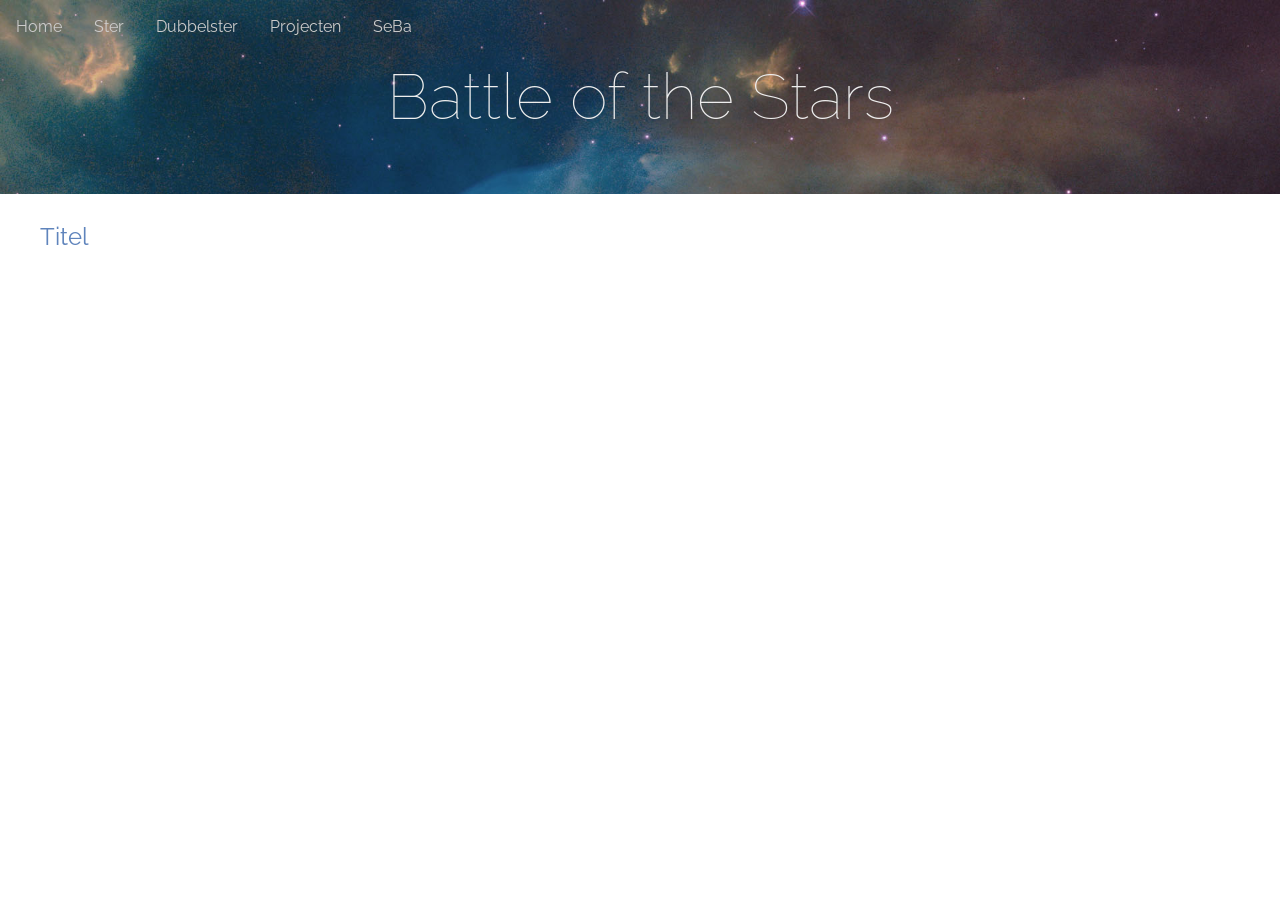
==== generic-en.html @ 3bf357c7 "initial upload - first version of website" ====
<!doctype html>
<html lang="en">
  <head>
    <meta charset="UTF-8" />
    <title>Sterrestrijd</title>
    <link rel="icon" href="favicon.ico" type="image/x-icon" />
    <link rel="stylesheet" href="base.css" />
    <script src="base.js" type="module"></script>
  </head>
  <body>
    <header id="header">
      <nav id="nav">
        <div id="menu">
          <ul>
            <li><a href="index.html">Home</a></li>
            <li><a href="index.html?variant=single" data-i8n="menu-single">Ster</a></li>
            <li><a href="index.html?variant=binary" data-i8n="menu-binary">Dubbelster</a></li>
            <li><a href="projects-en.html">Projecten</a></li>
            <li><a href="seba-en.html">SeBa</a></li>
          </ul>
        </div>
      </nav>
      <div id="banner">
        <h1>Battle of the Stars</h1>
      </div>
    </header>
    <main>

 <section id="introduction">
	 <h2> Titel </h2>
 </section>

    </main>
  </body>
</html>
---- base.css ----
@import url("https://fonts.googleapis.com/css2?family=Public+Sans:ital,wght@0,100..900;1,100..900&family=Raleway:ital,wght@0,100..900;1,100..900&display=swap");

:root {
    --max-content-width: 1200px;
}

:root,
[data-theme="light"] {
    --color-bg: #ffffff;

    --color-text: #666666;
    --color-text-label: #333333;
    --color-text-nav: #cccccc;
    --color-text-nav-highlight: #ffffff;
    --color-heading: #5F84BC;

    --color-title: #eee;
    --color-bg-subtle: #f9f9f9;
    --color-bg-subtle2: #eeeeee;
    --color-bg-tooltip: #cccccc;

    --table-row-border: #d6d6d6;
}

[data-theme="dark"] {
    --color-bg: #1a1a1a;
    --color-text: #aaaaaa;
    --color-text-label: #cccccc;
    --color-heading: #9cb5db;

    --color-bg-subtle: #2a2a2a;
    --color-bg-subtle2: #222222;
    --color-bg-tooltip: #333333;

    --table-row-border: #6d6d6d;
}

@media (prefers-color-scheme: dark) {
    :root:not([data-theme]) {
        --color-bg: #1a1a1a;
        --color-text: #aaaaaa;
        --color-text-label: #cccccc;
        --color-heading: #9cb5db;

        --color-bg-subtle: #2a2a2a;
        --color-bg-subtle2: #222222;
        --color-bg-tooltip: #333333;

        --table-row-border: #6d6d6d;
    }
}

html {
    background-color: var(--color-bg);
}

body {
    font-family: "Raleway", Arial, Helvetica, sans-serif;
    color: var(--color-text);
    margin: 0;
}

nav {
    color: var(--color-text-nav);
    margin-left: auto;
    margin-right: auto;
    max-width: var(max-content-width);
}

nav select {
    text-align: right;
    float: right;
    margin: 0 1em;
}

#menu {
    text-align: left;
    float: left;
    display: inline-block;
}
#menu ul {
    display: flex;
    justify-content: space-around;
    list-style-type: none;
    margin: 0;
    padding: 0;
}
#menu li {
    margin: 0 1em;
}
#menu li a {
    color: var(--color-text-nav);
    text-decoration: none;
    &:hover {
        color: var(--color-text-nav-highlight);
    }
    &:active {
        color: var(--color-text-nav-highlight);
    }
}

header {
    grid-area: header;
    width: 100%;
    background-image: url("./banner.jpg");
    background-size: cover;
    background-repeat: no-repeat;
    padding: 2ex 0;
}

main {
    display: grid;
    grid-template-columns: 1fr;
    grid-template-areas:
        "introduction"
        "introduction-star"
        "introduction-binary"
        "controls"
        "graph"
        "data-section"
        "program-log";

    padding-left: 2rem;
    padding-right: 2rem;
}

@media (min-width: 700px) {
    main {
        grid-template-columns: 300px 1fr;
        grid-template-areas:
            "introduction introduction"
	        "introduction-star introduction-star"
	        "introduction-binary introduction-binary"
            "controls graph"
            "data-section data-section"
            "program-log program-log";
    }
}

#banner {
    text-align: center;
}

#introduction {
    grid-area: introduction;
    justify-self: start;
    max-width: var(--max-content-width);
}

#introduction-star {
    grid-area: introduction-star;
    justify-self: start;
    max-width: var(--max-content-width);
}

#introduction-binary {
    grid-area: introduction-binary;
    justify-self: start;
    max-width: var(--max-content-width);
}

#controls {
    grid-area: controls;
    align-self: start;
    min-width: 300px;
}

#graph {
    grid-area: graph;
    align-self: end;

    min-width: 700px;

    overflow: visible;
}

#data-section {
    grid-area: data-section;
    overflow-x: auto;
    overflow-y: hidden;
}

#program-log {
    grid-area: program-log;
    justify-self: start;
}

h1 {
    color: var(--color-title);
    font-size: 4rem;
    font-weight: lighter;
}

h2 {
    margin-bottom: 0;
    padding: 0.5rem;
    color: var(--color-heading);
    font-size: x-large;
    font-weight: normal;
}

details summary {
    margin-bottom: 1rem;
    padding: 0.5rem;
    color: var(--color-heading);
    font-size: x-large;
}

label {
    display: inline-block;
    margin: 0.5em 0.5ex;
    font-size: smaller;
    color: var(--color-text-label);
}

/* Hide the stepper controls in the number input fields */
input[type="number"]::-webkit-inner-spin-button,
input[type="number"]::-webkit-outer-spin-button {
    -webkit-appearance: none;
    margin: 0;
}
/* Using `textfield` does not work in Safari, but is the solution for Firefox */
input[type="number"] {
    appearance: textfield;
    text-align: right;
    margin: 0.2rem;
    border-radius: 10px;
    padding: 3px 5px;
    border: 2px solid #cccccc;
    width: 50px;
}
input[type="range"] {
    cursor: pointer;
}

#program-log output {
    display: block;
    font-family: monospace;
    white-space: pre-wrap;
    border: 1px solid #cccccc;
    padding: 8px;
    overflow-y: auto;
    line-height: 1.2rem;
    min-height: calc(1.2rem * 20); /* approx. 20 lines visible */
    max-height: 400px;
    background: var(--color-bg-subtle);
}

#data-table {
    border-collapse: collapse;
    width: 100%;
    max-width: 600px;
}
#data-table,
th,
td {
    border-left: none;
    border-right: none;
    padding: 4px 8px;
    text-align: left;
    font-family: monospace;
}
#data-table thead tr {
    background-color: var(--color-bg-subtle2);
}
/* Add a little bit of spacing between the header and the body */
#data-table tbody:before {
    content: "@";
    display: block;
    visibility: hidden;
    line-height: 10px;
}
#data-table tbody td {
    border-bottom: 1px solid var(--table-row-border);
}
#data-table tbody tr:nth-child(odd) {
    background-color: var(--color-bg-subtle);
}
#data-table tbody tr:nth-child(even) {
    background-color: var(--color-bg-subtle2);
}

.tooltip {
    position: relative;
    display: inline-block;
    margin-left: 0.5rem;
}
.tooltiptext {
    visibility: hidden; /* Hidden by default */
    width: 260px;
    background-color: var(--color-bg-tooltip);
    color: var(--color-text-label);
    text-align: center;
    text-wrap: balance;
    padding: 5px 0;
    border-radius: 6px;
    position: absolute;
    z-index: 1; /* Ensure tooltip is displayed above content */
}
/* Show the tooltip text on hover */
.tooltip:hover .tooltiptext {
    visibility: visible;
}

#start-button {
    font-size: 1rem;
    font-weight: bold;
}

#status {
    margin-left: 10px;
    font-size: 0.9rem;
    font-style: italic;
    color: #555555;
}

button {
    display: block;
    padding: 0.3rem 1.3rem;
    margin: 0.2rem;
    border-radius: 1rem;
    border: 3px solid #0077ff;
    background: #eeeeee;
    box-shadow: 3px 3px 3px rgba(0, 0, 0, 0.6);
    font-size: 0.8rem;

    &:hover:not(:disabled) {
        cursor: pointer;
        background: #cccccc;
    }
    &:active:not(:disabled) {
        box-shadow: none;
    }
    &:disabled {
        opacity: 0.5;
        cursor: not-allowed;
    }
}

select:disabled {
    opacity: 0.5;
    cursor: not-allowed;
}

.control {
    background-color: var(--color-bg-subtle2);
    margin: 1em 3ex 1em 1ex;
    padding: 0.2em 0.5ex;
}

/* Hide the (drop-down) arrows and style the <select> element as
   minimally as possible */
#lang-switch,
#theme-switch {
    /* <select> doesn't automatically inherit font-size, since the element
   is usually taken from the OS */
    display: inline-block;
    font-size: large;
    appearance: none;
    -webkit-appearance: none;
    -moz-appearance: none;
    background: none;
    border: none;
    padding: 0;
    color: var(--color-text-nav);

    &::-ms-expand {
        /* IE and Edge */
        display: none;
    }
}

#graph-options {
    display: flex;
    align-items: flex-start;
}

.visible {
    display: block;
}

.invisible {
    display: none;
}

#star-size {
    anchor-name: --star-size-anchor;
    margin: 0 1em;
    padding: 0 1em;
    border-left: 2px solid #ddd;
    min-height: 5em;
}

#star-size-graph {
    z-index: -1;
    pointer-events: none; /* Clicks pass through the SVG to elements below */
    overflow: visible; /* Allows drawing at negative coordinates */
}

svg {
    font-size: 0.8rem;
}


.tile-container {
  display: flex;
  gap: 30px;
  align-items: center;
  text-align: center;
}

.tile-btn {
  width: 125px;
  height: 75px;

  display: flex;
  flex-direction: column;
  justify-content: space-between;
  align-items: center;

  padding: 15px;
  text-decoration: none;

  background: linear-gradient(160deg, #1D3A57, #34638A, #0f172a);
  border-radius: 16px;
  border: 1px solid rgba(255,255,255,0.1);

  box-shadow:
    0 10px 30px rgba(0,0,0,0.6),
    inset 0 0 25px rgba(99,102,241,0.15);

  transition: all 0.3s ease;
}

.tile-btn:hover {
  transform: translateY(-10px) scale(1.05);

  box-shadow:
    0 20px 50px rgba(0,0,0,0.8),
    0 0 25px rgba(52,99,138,0.8),
    0 0 50px rgba(29,58,87,0.8);
}

/* BOTTOM TEXT */
.tile-bottom {
  color: #a5b4fc;
  font-size: 18px;
  letter-spacing: 1px;
  text-transform: uppercase;
  text-align: center;
}

/* BIG ICON */
.tile-icon {
  font-size: 75px; /* 🔥 much bigger */
  line-height: 1;
}

/* TOP TEXT */
.tile-top {
  color: #e0e7ff;
  font-size: 16px;
  font-weight: 600;
  text-align: center;
}
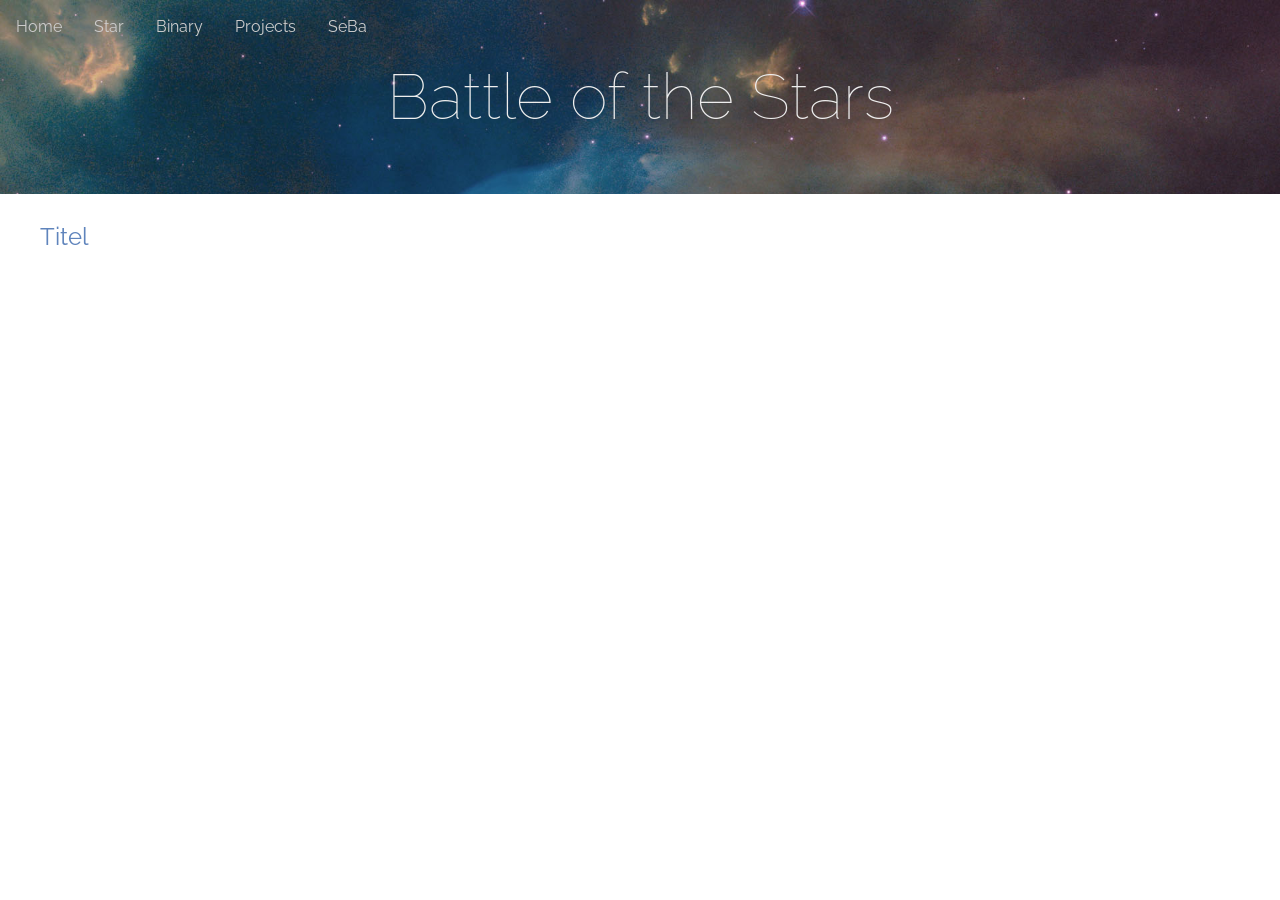
==== commit 60346a15: "menu options in english. title color in dark mode" ====
--- a/generic-en.html
+++ b/generic-en.html
@@ -13,9 +13,9 @@
         <div id="menu">
           <ul>
             <li><a href="index.html">Home</a></li>
-            <li><a href="index.html?variant=single" data-i8n="menu-single">Ster</a></li>
-            <li><a href="index.html?variant=binary" data-i8n="menu-binary">Dubbelster</a></li>
-            <li><a href="projects-en.html">Projecten</a></li>
+            <li><a href="index.html?variant=single" data-i8n="menu-single">Star</a></li>
+            <li><a href="index.html?variant=binary" data-i8n="menu-binary">Binary</a></li>
+            <li><a href="projects-en.html">Projects</a></li>
             <li><a href="seba-en.html">SeBa</a></li>
           </ul>
         </div>
